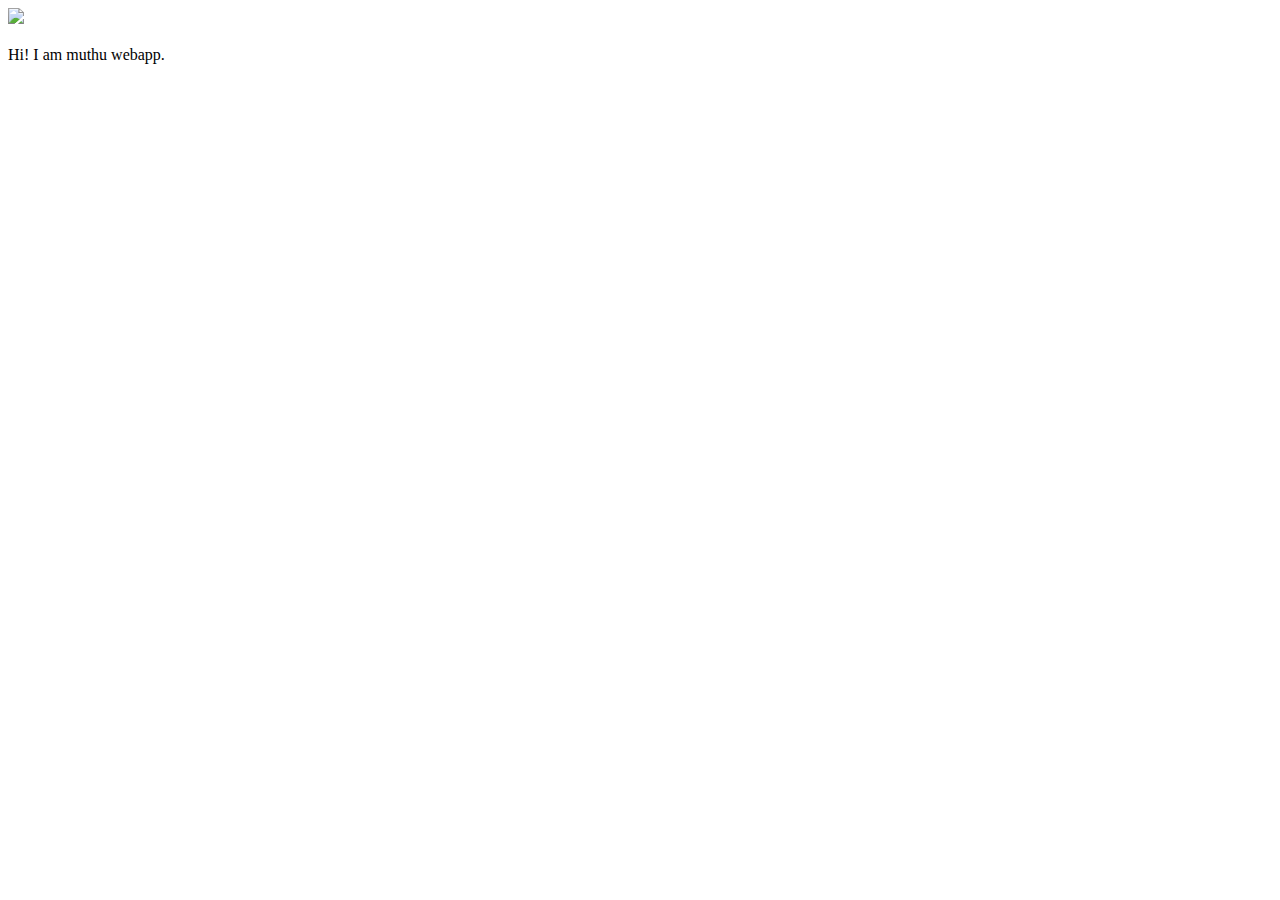
==== ui/index.html @ 9554caa2 "[imad-console] Updates ui/index.html" ====
<!doctype html>
<html>
    <head>
        <link href="/ui/style.css" rel="stylesheet" />
    </head>
    <body>
        <div class="center">
            <img src="/ui/madi.png" class="img-medium"/>
        </div>
        <br>
        <div class="center text-big bold">
            Hi! I am muthu webapp.
        </div>
        <script type="text/javascript" src="/ui/main.js">
        </script>
    </body>
</html>
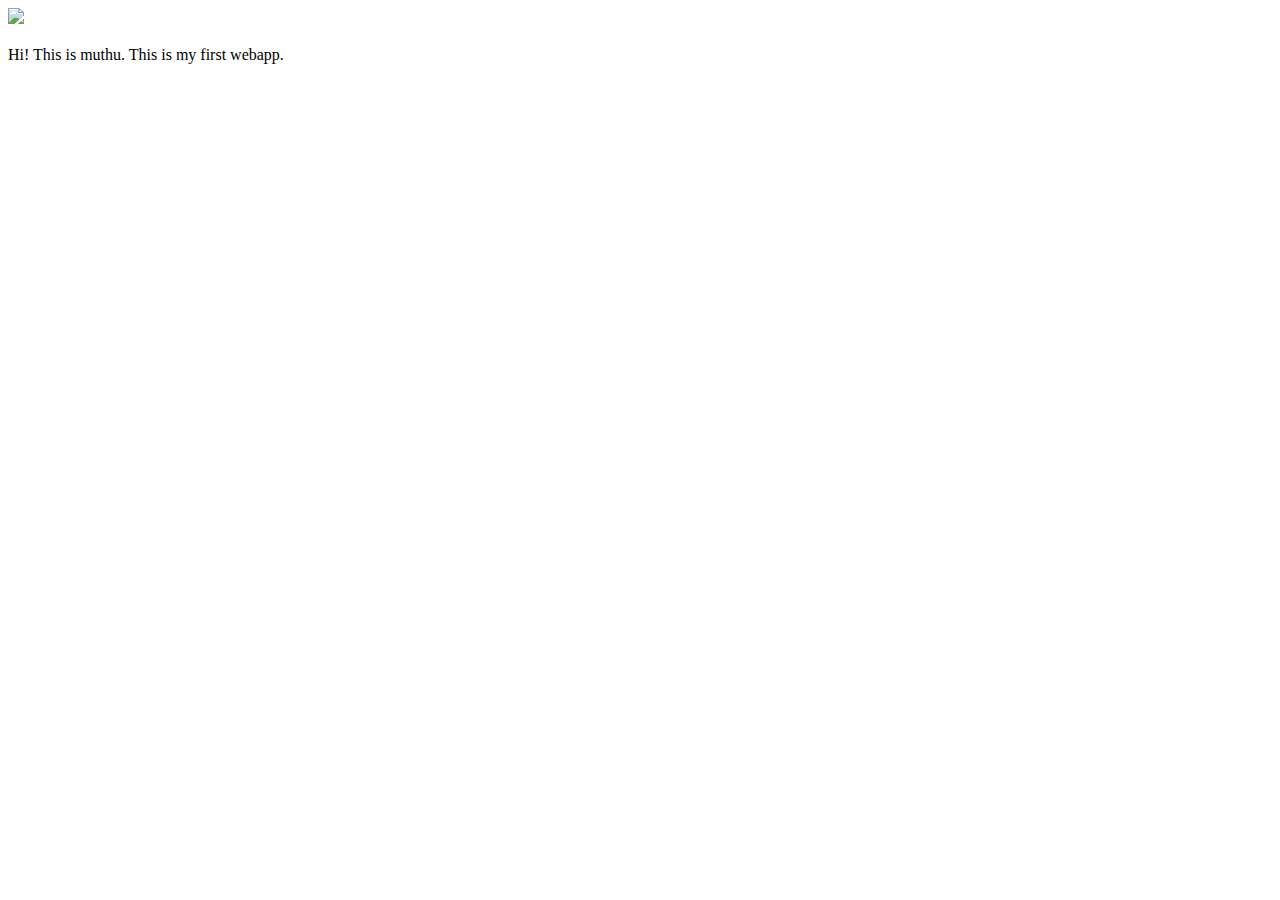
==== commit 60016dfa: "[imad-console] Updates ui/index.html" ====
--- a/ui/index.html
+++ b/ui/index.html
@@ -9,7 +9,7 @@
         </div>
         <br>
         <div class="center text-big bold">
-            Hi! I am muthu webapp.
+            Hi! This is muthu. This is my first webapp.
         </div>
         <script type="text/javascript" src="/ui/main.js">
         </script>
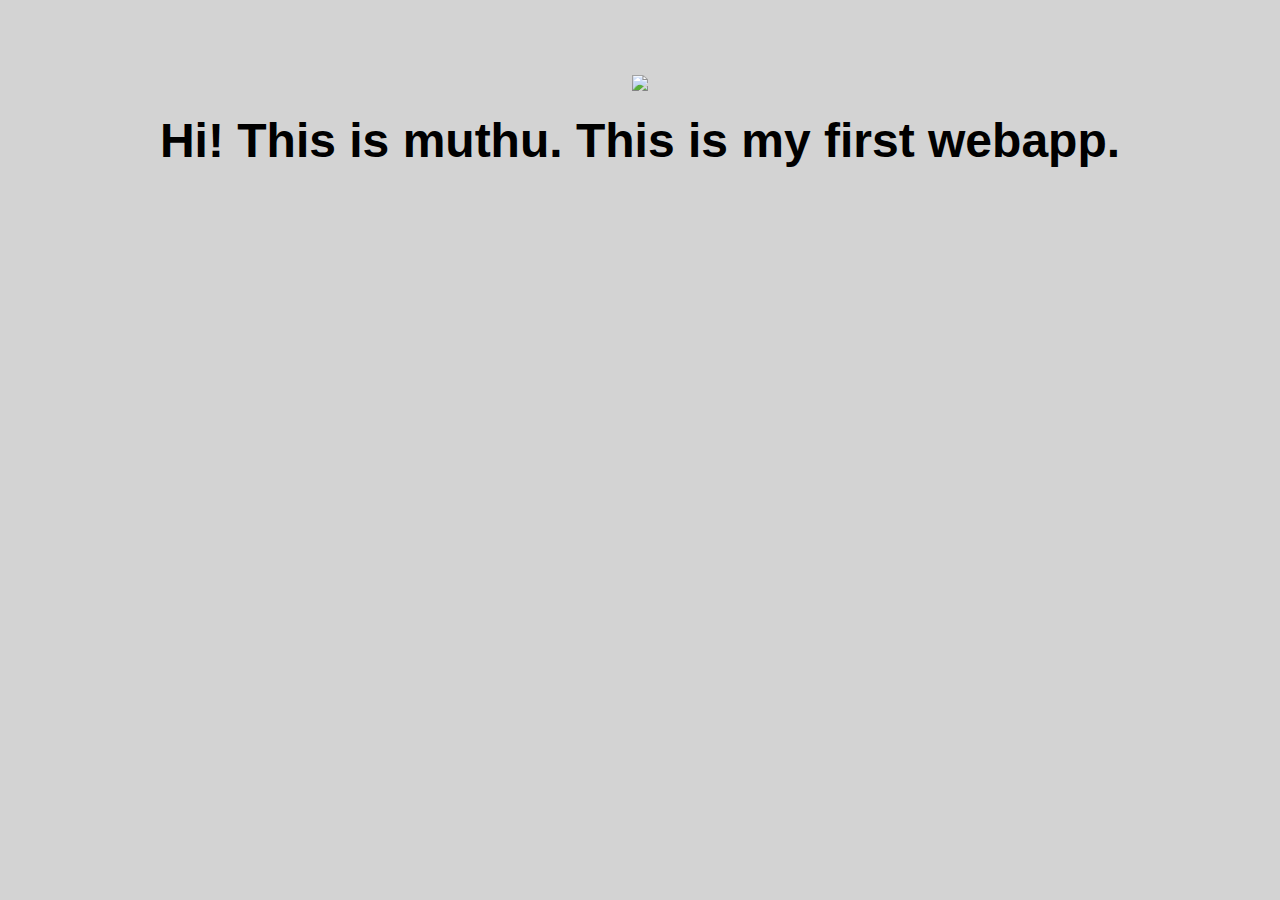
==== commit 532b886c: "[imad-console] Updates ui/index.html" ====
--- a/ui/index.html
+++ b/ui/index.html
@@ -11,6 +11,9 @@
         <div class="center text-big bold">
             Hi! This is muthu. This is my first webapp.
         </div>
+        <script>
+            alert('i am a javascript');
+        </script>
         <script type="text/javascript" src="/ui/main.js">
         </script>
     </body>
--- a/ui/style.css
+++ b/ui/style.css
@@ -0,0 +1,29 @@
+body {
+    font-family: sans-serif;
+    background-color: lightgrey;
+    margin-top: 75px;
+}
+
+.center {
+    text-align: center;
+}
+
+.text-big {
+    font-size: 300%;
+}
+
+.bold {
+    font-weight: bold;
+}
+
+.img-medium {
+    height: 200px;
+}
+ .container{
+            max-width:800px;
+            margin: 0 auto;
+            color : red;
+            padding-top:50px;
+            padding-left:20px;
+            padding-right:20px;
+                       }
